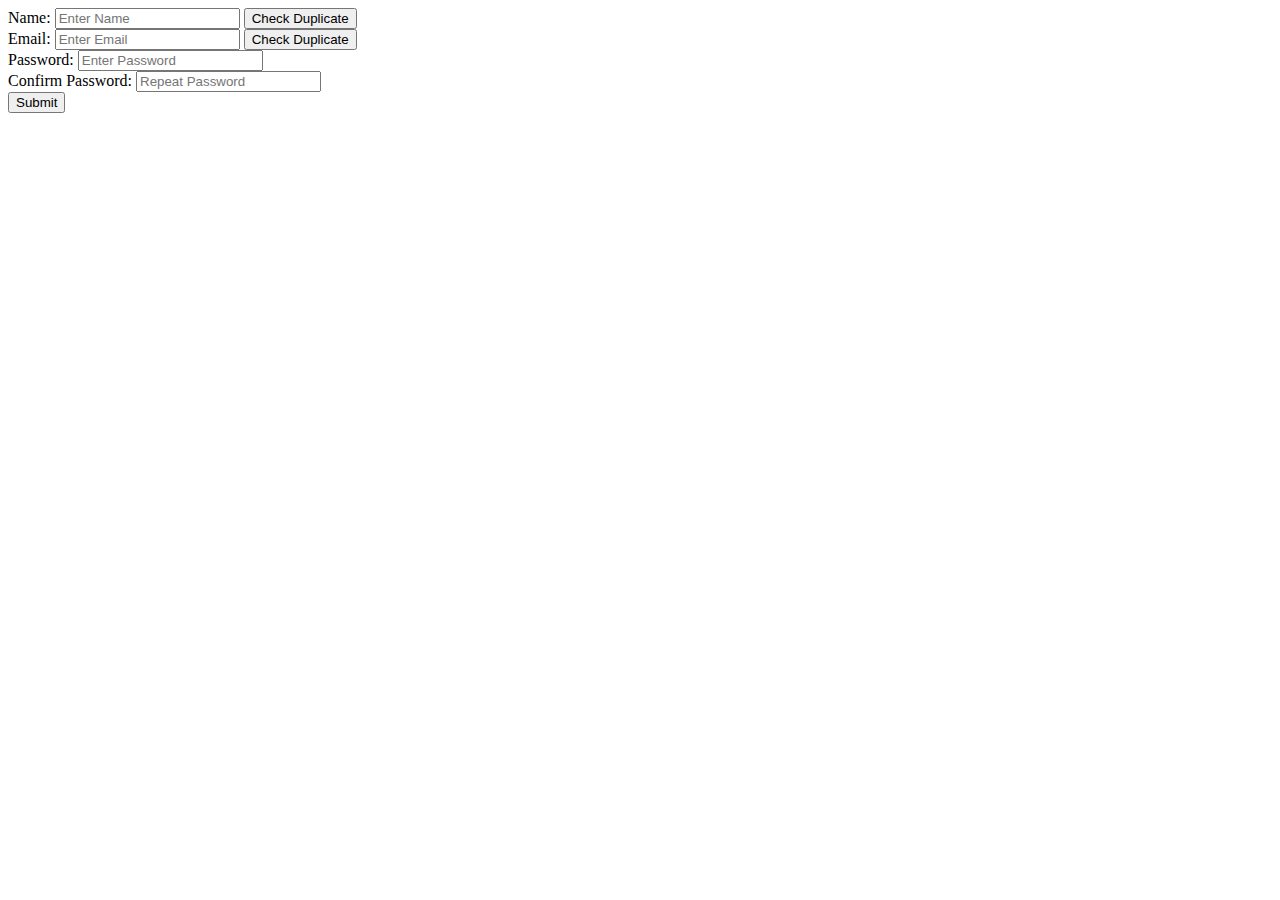
==== src/main/resources/templates/register.html @ fb6d2a84 "Must handle login and register getting error when the submission is incorrect. Also need to create t" ====
<!DOCTYPE HTML>
<html xmlns:th="http://www.thymeleaf.org">
<head>
    <meta charset="UTF-8">
    <title>Register</title>
</head>
<body>
<form id="register-form" method="post" action="/new/submit">
    <div id="name-container">
        <label for="name">Name: </label>
        <input type="text" id="name" name="name" placeholder="Enter Name">
        <button type="button" id="check-duplicate-name-button">Check Duplicate</button>
        <div id="name-result"></div>
    </div>
    <div id="email-container">
        <label for="email">Email: </label>
        <input type="email" id="email" name="email" placeholder="Enter Email">
        <button type="button" id="check-duplicate-email-button">Check Duplicate</button>
        <div id="email-result"></div>
    </div>
    <div id="password-container">
        <label for="password">Password: </label>
        <input type="password" id="password" name="password" placeholder="Enter Password">
    </div>
    <div id="confirm-password-container">
        <label for="confirm-password">Confirm Password: </label>
        <input type="password" id="confirm-password" name="confirm-password" placeholder="Repeat Password">
    </div>
    <button type="submit" id="submit-button">Submit</button>
</form>
<script src="https://code.jquery.com/jquery-3.6.4.min.js"></script>
<script type="text/javascript" th:src="@{/js/register.js}"></script>
</body>
</html>
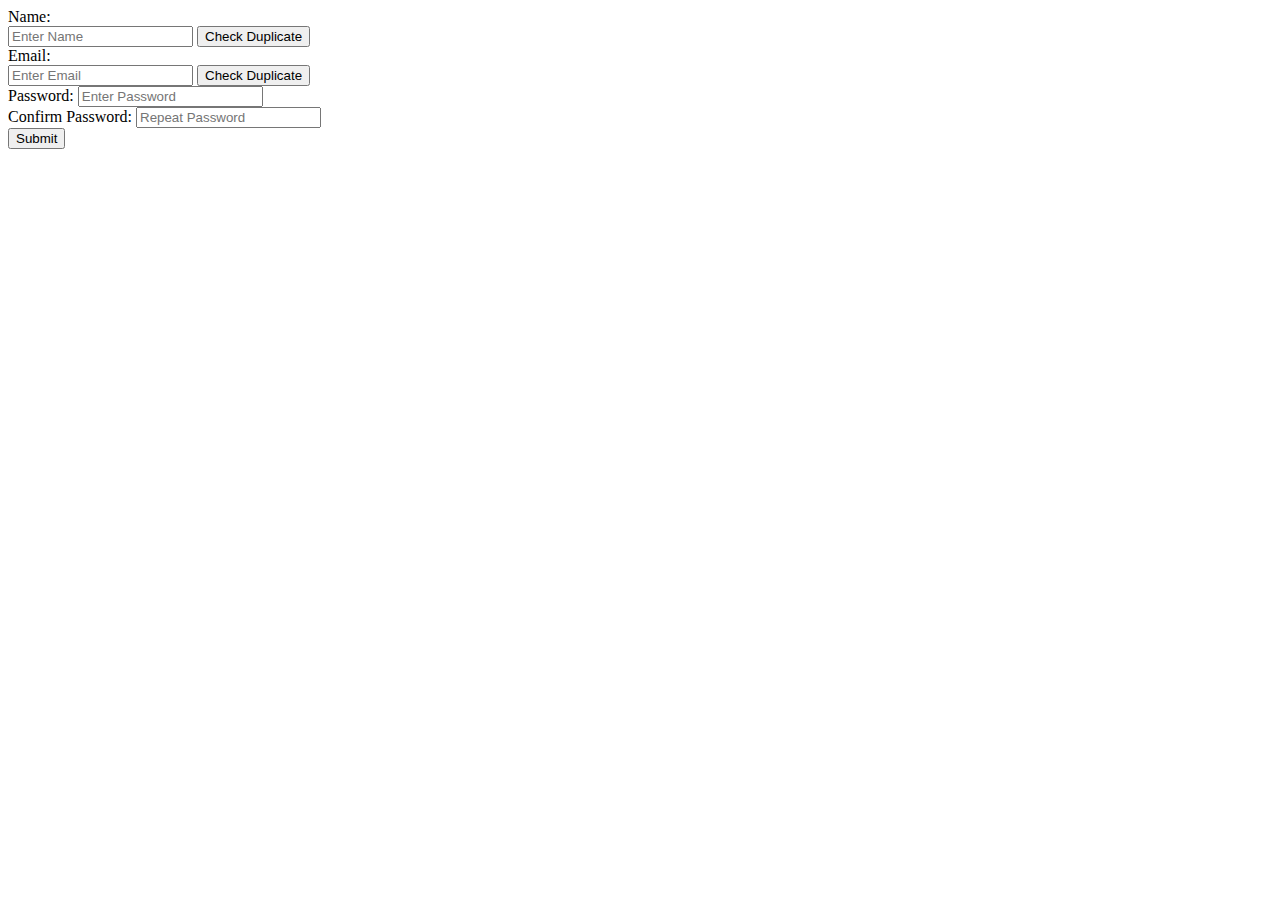
==== commit fdf3ff2c: "Fixed the CSS of register.html and made the console not show errors when login or register failed." ====
--- a/src/main/resources/templates/register.html
+++ b/src/main/resources/templates/register.html
@@ -3,26 +3,31 @@
 <head>
     <meta charset="UTF-8">
     <title>Register</title>
+    <link rel="stylesheet" type="text/css" th:href="@{/css/register.css}">
 </head>
 <body>
-<form id="register-form" method="post" action="/new/submit">
-    <div id="name-container">
+<form id="register-form" method="post" action="/register/submit">
+    <div class="label-container" id="name-container">
         <label for="name">Name: </label>
-        <input type="text" id="name" name="name" placeholder="Enter Name">
-        <button type="button" id="check-duplicate-name-button">Check Duplicate</button>
+        <div class="input-container">
+            <input type="text" id="name" name="name" placeholder="Enter Name">
+            <button type="button" class="check-duplicate-button" id="check-duplicate-name-button">Check Duplicate</button>
+        </div>
         <div id="name-result"></div>
     </div>
-    <div id="email-container">
+    <div class="label-container" id="email-container">
         <label for="email">Email: </label>
-        <input type="email" id="email" name="email" placeholder="Enter Email">
-        <button type="button" id="check-duplicate-email-button">Check Duplicate</button>
+        <div class="input-container">
+            <input type="email" id="email" name="email" placeholder="Enter Email">
+            <button type="button" class= "check-duplicate-button" id="check-duplicate-email-button">Check Duplicate</button>
+        </div>
         <div id="email-result"></div>
     </div>
-    <div id="password-container">
+    <div class="label-container" id="password-container">
         <label for="password">Password: </label>
         <input type="password" id="password" name="password" placeholder="Enter Password">
     </div>
-    <div id="confirm-password-container">
+    <div class="label-container" id="confirm-password-container">
         <label for="confirm-password">Confirm Password: </label>
         <input type="password" id="confirm-password" name="confirm-password" placeholder="Repeat Password">
     </div>
